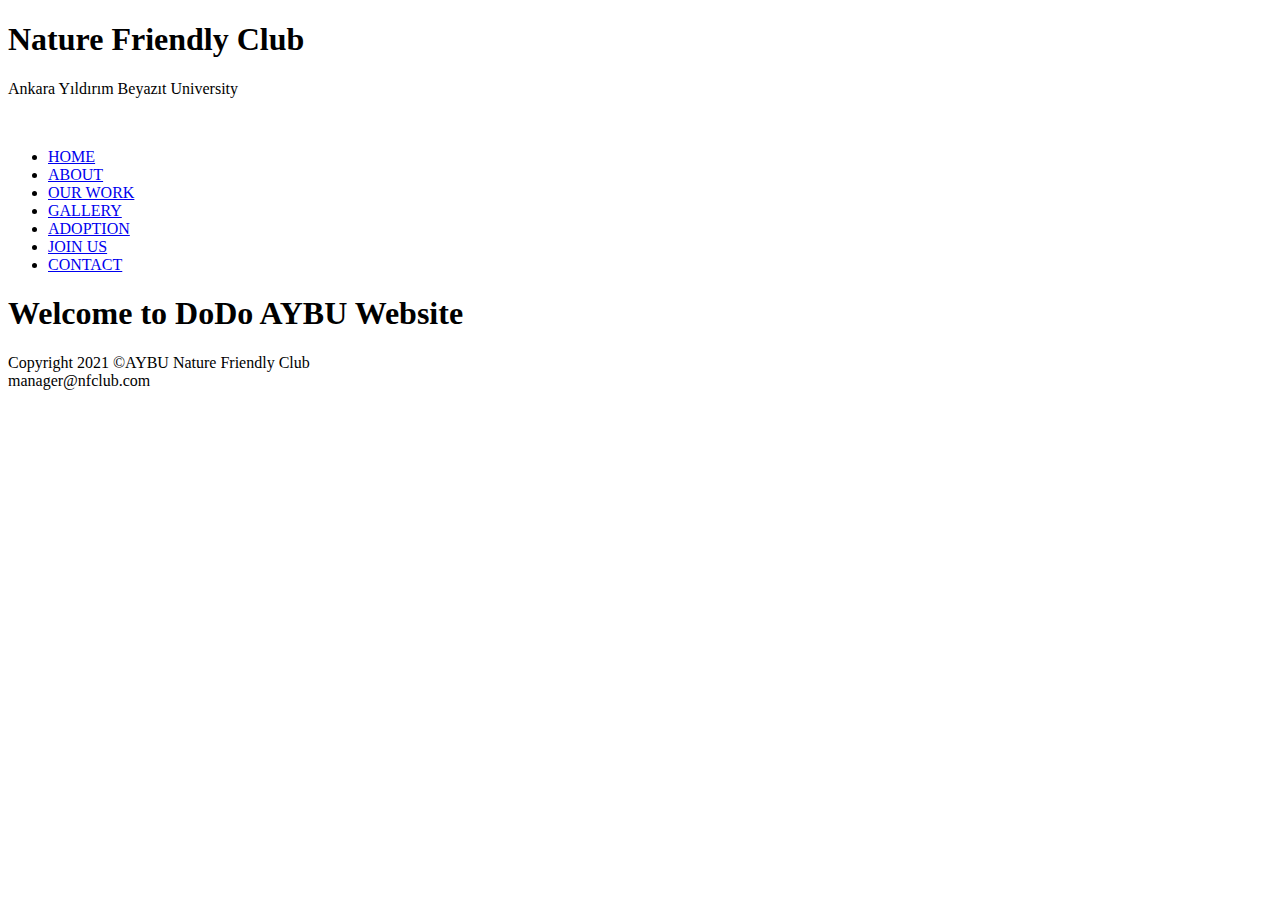
==== index.html @ 11b772ed "Create index.html" ====
<!DOCTYPE html>
<html lang="en">
<head>
    <meta charset = "UTF-8">
    <title>DoDo AYBU |Home Page </title>
    <link rel="stylesheet" type="text/css" href="style.css">
</head>
<body>
<main>
<div class="banner">
<header>
    <div id="header">
        <h1>Nature Friendly Club</h1>
        <p>Ankara Yıldırım Beyazıt University</p>
        <div class="logo">
            <img src="images/dodoaybu-logo.png" alt="">
        </div>
    </div>
</header>
    <a href="index.html"></a> <!--neden-->
    <div class="nav">
        <ul>
            <li><a href="index.html">HOME</a></li>
            <li><a href="about.html">ABOUT</a></li>
            <li><a href="ourWork.html">OUR WORK</a></li>
            <li><a href="gallery.html">GALLERY</a></li>
            <li><a href="adoption.html">ADOPTION</a></li>
            <li><a href="joinUs.html">JOIN US</a></li>
            <li><a href="contact.html">CONTACT</a></li> <!--silsem mi-->
        </ul>
        
    </div>

    <div class="welcome-message">
        <h1>Welcome to DoDo AYBU Website</h1>
    </div>

    <div class="footer">
        <p>Copyright 2021 &copy;AYBU Nature Friendly Club<br>
            manager@nfclub.com</p>
    </div>
   
</div>

    
</main>
</body>


</html>
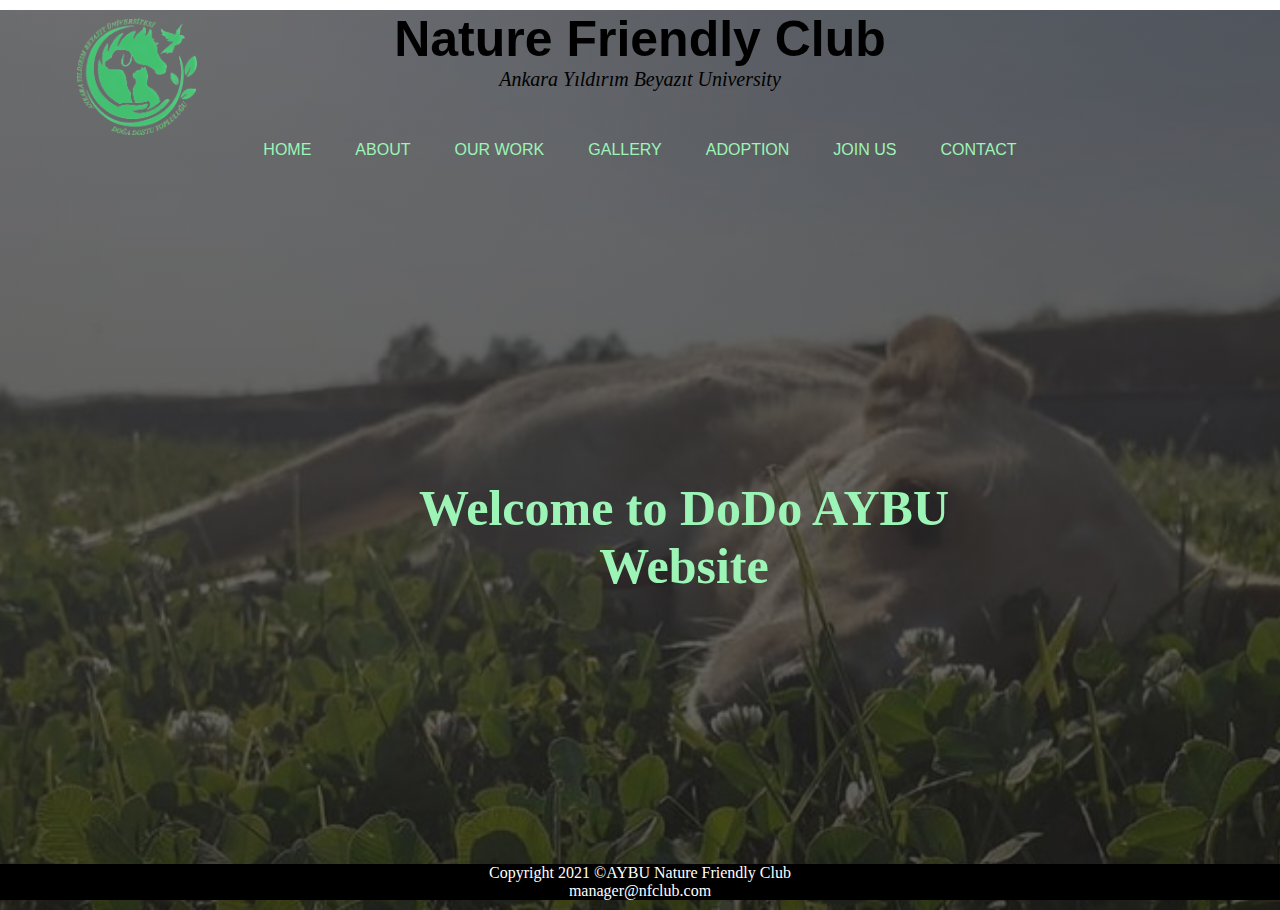
==== commit 806a0adc: "Update index.html" ====
--- a/index.html
+++ b/index.html
@@ -2,7 +2,7 @@
 <html lang="en">
 <head>
     <meta charset = "UTF-8">
-    <title>DoDo AYBU |Home Page </title>
+    <title>Nature Friendly Club |Home Page </title>
     <link rel="stylesheet" type="text/css" href="style.css">
 </head>
 <body>
--- a/style.css
+++ b/style.css
@@ -0,0 +1,106 @@
+* {
+    margin: 0;
+    padding: 0;
+
+}
+
+.header {
+    height: 100vh;
+    position: relative;
+    
+}
+
+.nav {
+    /*float: right;*/
+    text-align: center;
+    list-style: none;
+    margin-top: 50px;
+
+}
+
+.nav ul li {
+    display: inline-block;
+
+}
+
+.nav ul li a {
+    color: rgb(156, 245, 182);
+    text-decoration: none ; /*Set different text decorations for <h1>, <h2>, and <h3> elements:*/
+    padding: 5px 20px; /*This element has a top and bottom padding of 5px, and a right and left padding of 20px*/
+    font-family:'Gill Sans', 'Gill Sans MT', Calibri, 'Trebuchet MS', sans-serif;
+    font-size: 16px;
+}
+
+/*:hover selector is used to select and style elements when you mouse over them.*/
+.nav li a:hover {
+    background: rgb(156, 245, 182);
+    color: #333;
+}
+
+.logo img {
+    width: 120px;
+    height: auto;
+    /*float: left;*/
+    /*margin-left: 5%;*/
+    top: 2%;
+    left: 6%;
+    position: absolute;
+    text-align: center;
+}
+
+.welcome-message {
+    position: absolute;
+    width: 600px;
+    height: 300px;
+    margin: 25% 30%;
+    text-align: center;
+}
+
+.welcome-message h1 {
+    text-align: center;
+    color: rgb(156, 245, 182);
+    font-size: 50px;
+}
+
+.welcome-message h2 {
+    text-align: center;
+    color: rgb(255, 255, 255);
+    font-size: 20px;
+}
+
+#header {
+    text-align: center;
+    color: rgb(0, 0, 0);
+    margin-top: 10px;
+}
+
+#header h1 {
+    font-family:'Gill Sans', 'Gill Sans MT', Calibri, 'Trebuchet MS', sans-serif;
+    font-size: 50px;
+   
+}
+
+#header p{
+    font-style: italic;
+    font-size: 20px;
+}
+
+.footer {
+    position: fixed;
+    left: 0;
+    bottom: 0;
+    width: 100%;
+    background-color: rgb(0, 0, 0);
+    color: white;
+    text-align: center;
+}
+
+.banner {
+
+    background-image: linear-gradient(rgb(50,50,50,0.7), rgba(26,26,26,0.7)), url(images/background.PNG) ;
+    width: 100%;
+    height: 100vh;
+    background-size: cover;
+    background-position: center;
+
+}
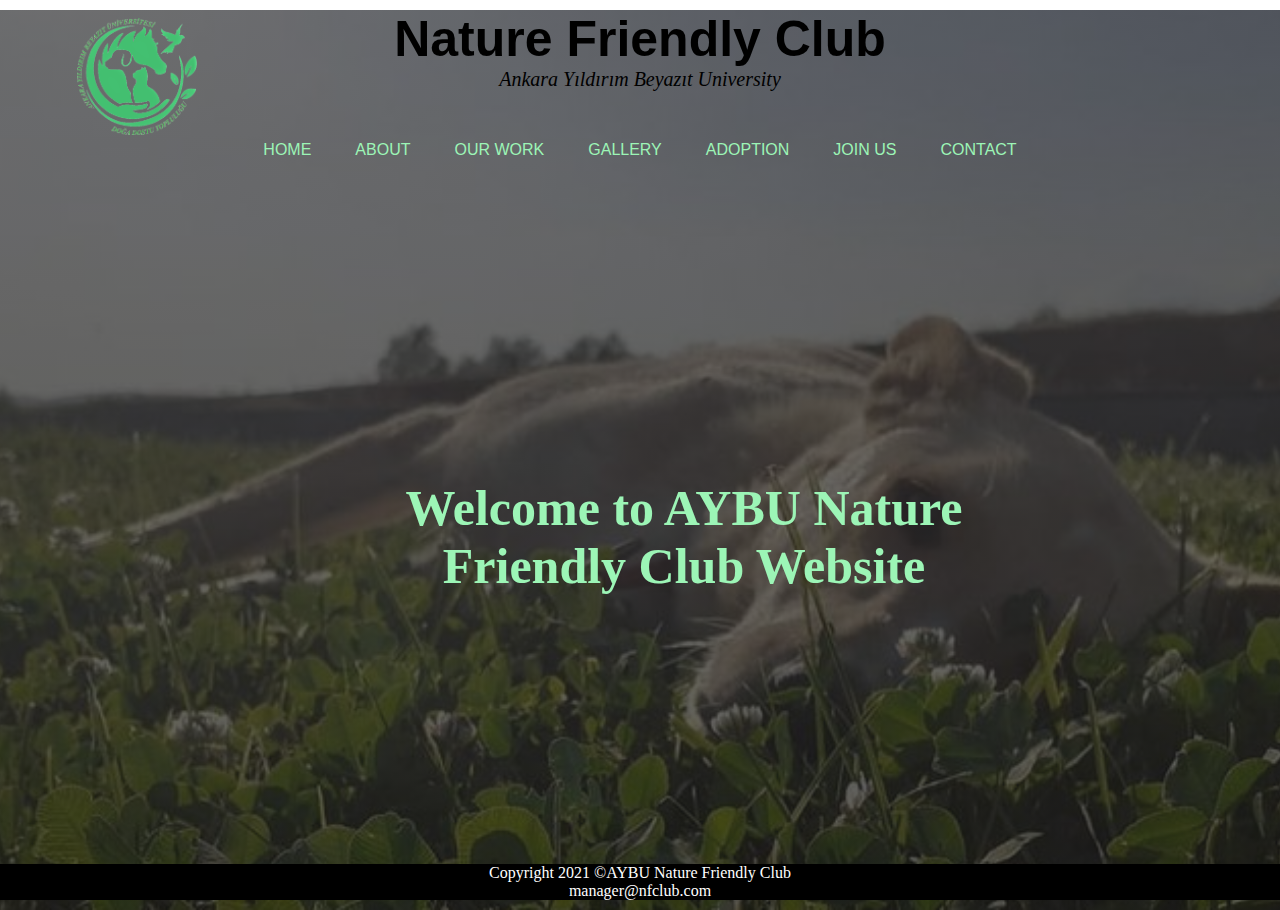
==== commit 5dac6de1: "Update index.html" ====
--- a/index.html
+++ b/index.html
@@ -32,7 +32,7 @@
     </div>
 
     <div class="welcome-message">
-        <h1>Welcome to DoDo AYBU Website</h1>
+        <h1>Welcome to AYBU Nature Friendly Club Website</h1>
     </div>
 
     <div class="footer">
